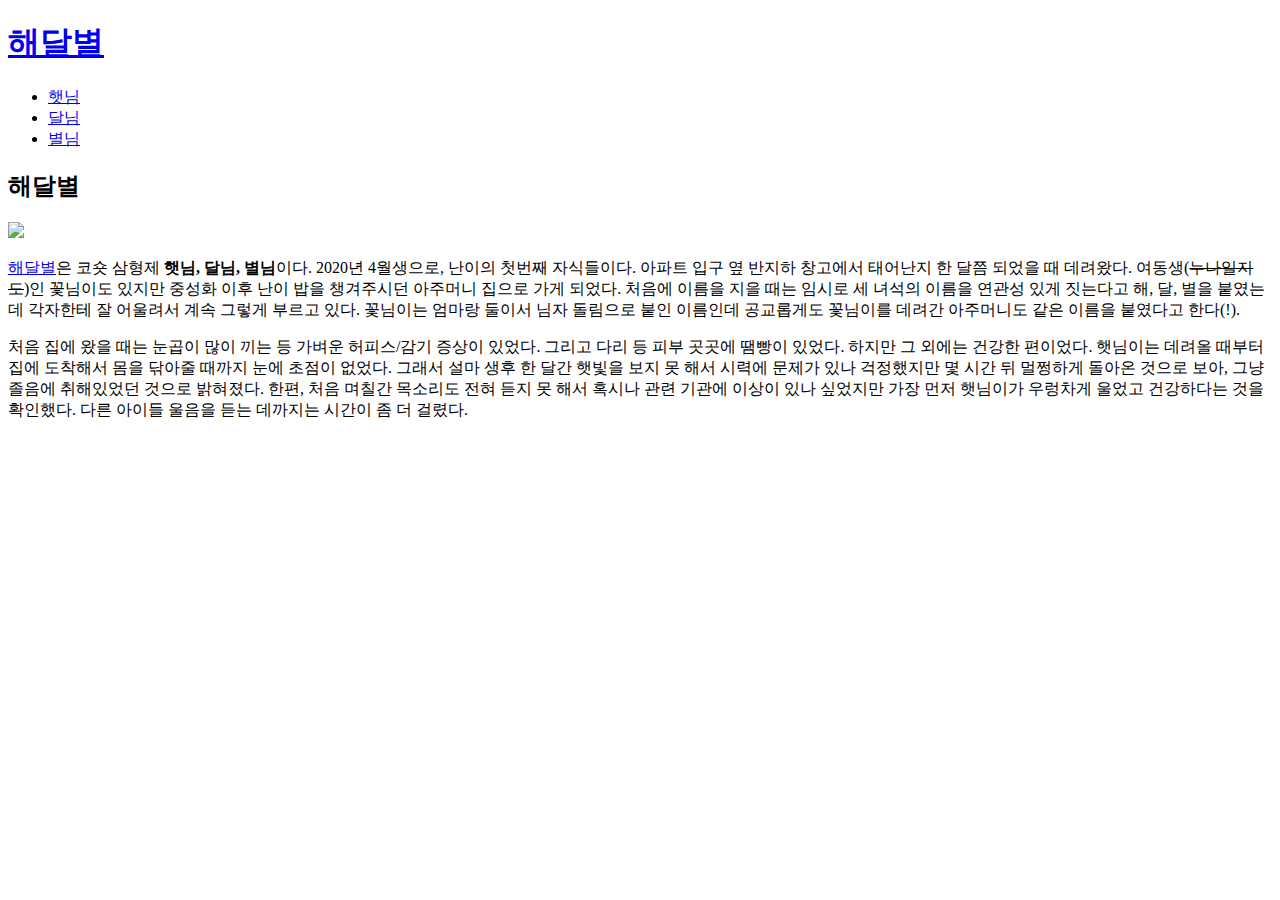
==== index.html @ cc3c6dcc "동영상, 댓글 추가" ====
<!doctype html>
<html>
<head>
  <title>WELCOME 해달별</title>
  <meta charset="utf-8">
</head>

<body>
  <h1><a href="index.html">해달별</a></h1>
  <ul>
    <li><a href="1.html">햇님</a></li>
    <li><a href="2.html">달님</a></li>
    <li><a href="3.html">별님</a></li>
  </ul>
  <h2>해달별</h2>
  <img src="해달별아기.jpg" width="100%">
  <p><a href="https://www.youtube.com/channel/UCDvuu7pzJAGqZAEfqUCYacg" target="_blank" title="해달별 유튜브 채널">해달별</a>은 코숏 삼형제 <strong>햇님, 달님, 별님</strong>이다. 2020년 4월생으로, 난이의 첫번째 자식들이다. 아파트 입구 옆 반지하 창고에서 태어난지 한 달쯤 되었을 때 데려왔다. 여동생(<del>누나일지도</del>)인 꽃님이도 있지만 중성화 이후 난이 밥을 챙겨주시던 아주머니 집으로 가게 되었다. 처음에 이름을 지을 때는 임시로 세 녀석의 이름을 연관성 있게 짓는다고 해, 달, 별을 붙였는데 각자한테 잘 어울려서 계속 그렇게 부르고 있다. 꽃님이는 엄마랑 둘이서 님자 돌림으로 붙인 이름인데 공교롭게도 꽃님이를 데려간 아주머니도 같은 이름을 붙였다고 한다(!).</p>
  <p>처음 집에 왔을 때는 눈곱이 많이 끼는 등 가벼운 허피스/감기 증상이 있었다. 그리고 다리 등 피부 곳곳에 땜빵이 있었다. 하지만 그 외에는 건강한 편이었다. 햇님이는 데려올 때부터 집에 도착해서 몸을 닦아줄 때까지 눈에 초점이 없었다. 그래서 설마 생후 한 달간 햇빛을 보지 못 해서 시력에 문제가 있나 걱정했지만 몇 시간 뒤 멀쩡하게 돌아온 것으로 보아, 그냥 졸음에 취해있었던 것으로 밝혀졌다. 한편, 처음 며칠간 목소리도 전혀 듣지 못 해서 혹시나 관련 기관에 이상이 있나 싶었지만 가장 먼저 햇님이가 우렁차게 울었고 건강하다는 것을 확인했다. 다른 아이들 울음을 듣는 데까지는 시간이 좀 더 걸렸다.</p>

  <div id="disqus_thread"></div>
<script>
    /**
    *  RECOMMENDED CONFIGURATION VARIABLES: EDIT AND UNCOMMENT THE SECTION BELOW TO INSERT DYNAMIC VALUES FROM YOUR PLATFORM OR CMS.
    *  LEARN WHY DEFINING THESE VARIABLES IS IMPORTANT: https://disqus.com/admin/universalcode/#configuration-variables    */
    /*
    var disqus_config = function () {
    this.page.url = PAGE_URL;  // Replace PAGE_URL with your page's canonical URL variable
    this.page.identifier = PAGE_IDENTIFIER; // Replace PAGE_IDENTIFIER with your page's unique identifier variable
    };
    */
    (function() { // DON'T EDIT BELOW THIS LINE
    var d = document, s = d.createElement('script');
    s.src = 'https://haedalbyeol.disqus.com/embed.js';
    s.setAttribute('data-timestamp', +new Date());
    (d.head || d.body).appendChild(s);
    })();
</script>
<noscript>Please enable JavaScript to view the <a href="https://disqus.com/?ref_noscript">comments powered by Disqus.</a></noscript>

</body>
</html>
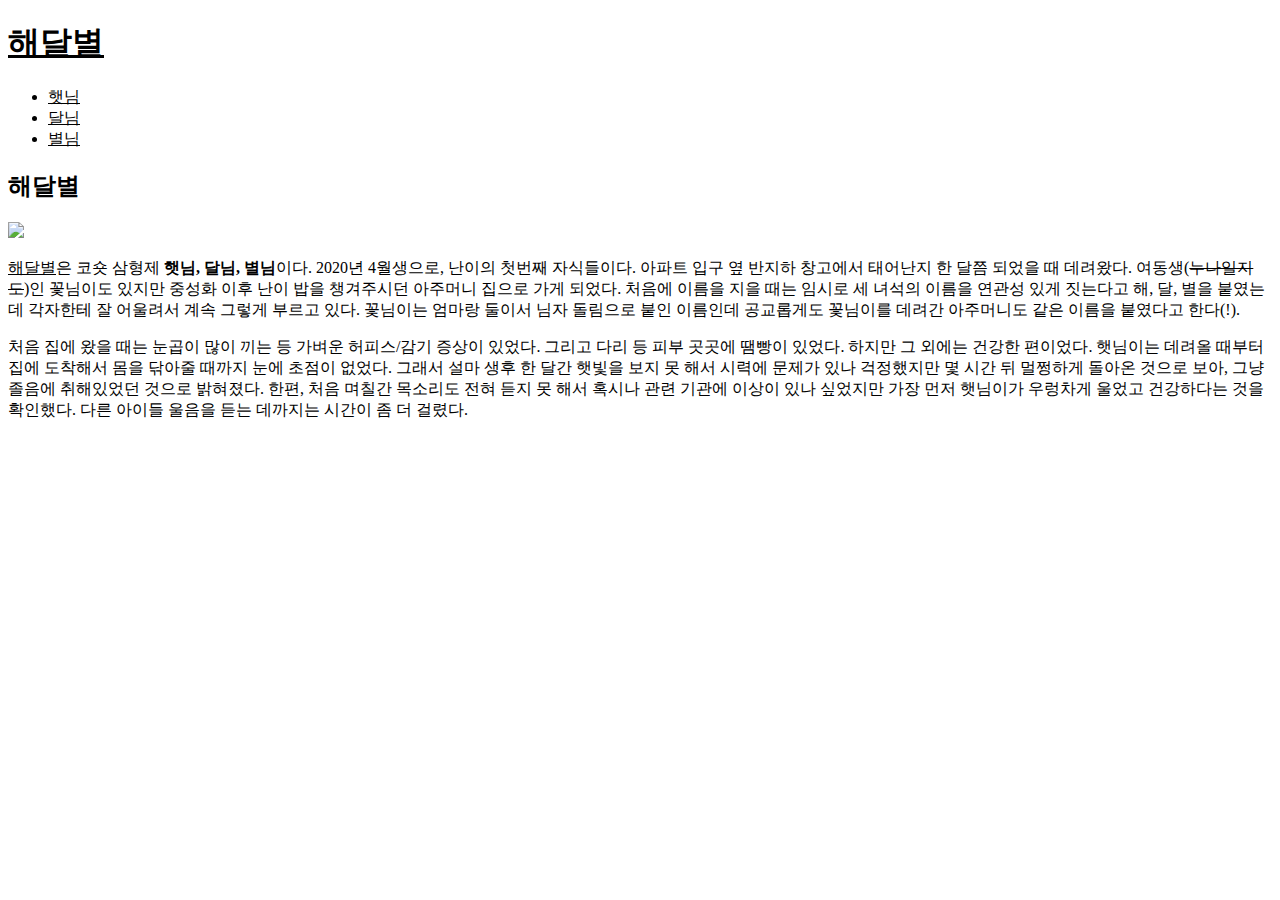
==== commit ebcbf2cd: "CSS 글자 블랙" ====
--- a/index.html
+++ b/index.html
@@ -3,6 +3,21 @@
 <head>
   <title>WELCOME 해달별</title>
   <meta charset="utf-8">
+  <!-- Global site tag (gtag.js) - Google Analytics -->
+<script async src="https://www.googletagmanager.com/gtag/js?id=G-NVCCP9HPCF"></script>
+<script>
+  window.dataLayer = window.dataLayer || [];
+  function gtag(){dataLayer.push(arguments);}
+  gtag('js', new Date());
+
+  gtag('config', 'G-NVCCP9HPCF');
+</script>
+
+  <style>
+  a {
+    color: black;
+  }
+  </style>
 </head>
 
 <body>
@@ -37,5 +52,19 @@
 </script>
 <noscript>Please enable JavaScript to view the <a href="https://disqus.com/?ref_noscript">comments powered by Disqus.</a></noscript>
 
+<!--Start of Tawk.to Script-->
+<script type="text/javascript">
+var Tawk_API=Tawk_API||{}, Tawk_LoadStart=new Date();
+(function(){
+var s1=document.createElement("script"),s0=document.getElementsByTagName("script")[0];
+s1.async=true;
+s1.src='https://embed.tawk.to/6140aa6225797d7a89feec3b/1ffi9j50o';
+s1.charset='UTF-8';
+s1.setAttribute('crossorigin','*');
+s0.parentNode.insertBefore(s1,s0);
+})();
+</script>
+<!--End of Tawk.to Script-->
+
 </body>
 </html>
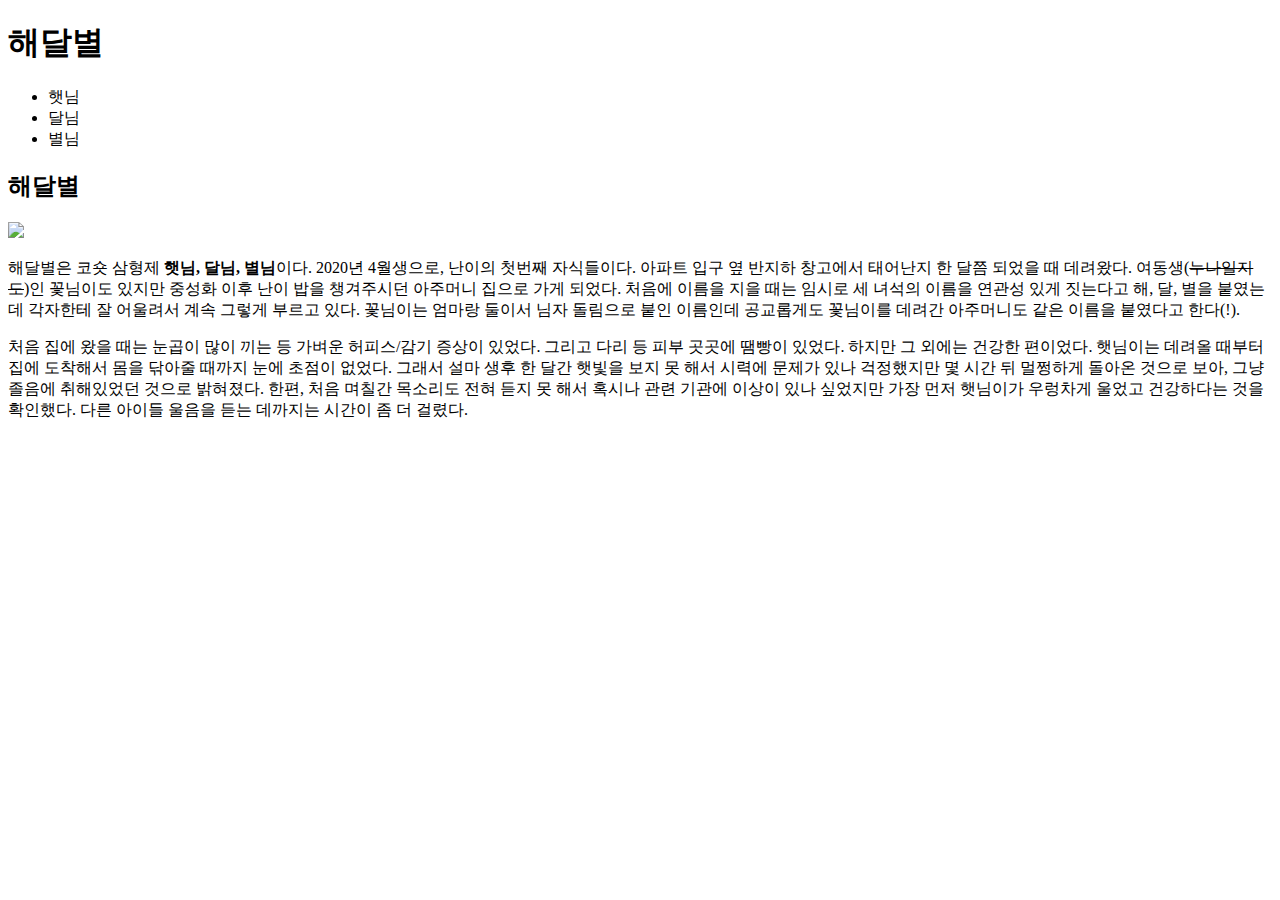
==== commit 82bca2ee: "링크 밑줄 삭제" ====
--- a/index.html
+++ b/index.html
@@ -16,6 +16,7 @@
   <style>
   a {
     color: black;
+    text-decoration: none;
   }
   </style>
 </head>
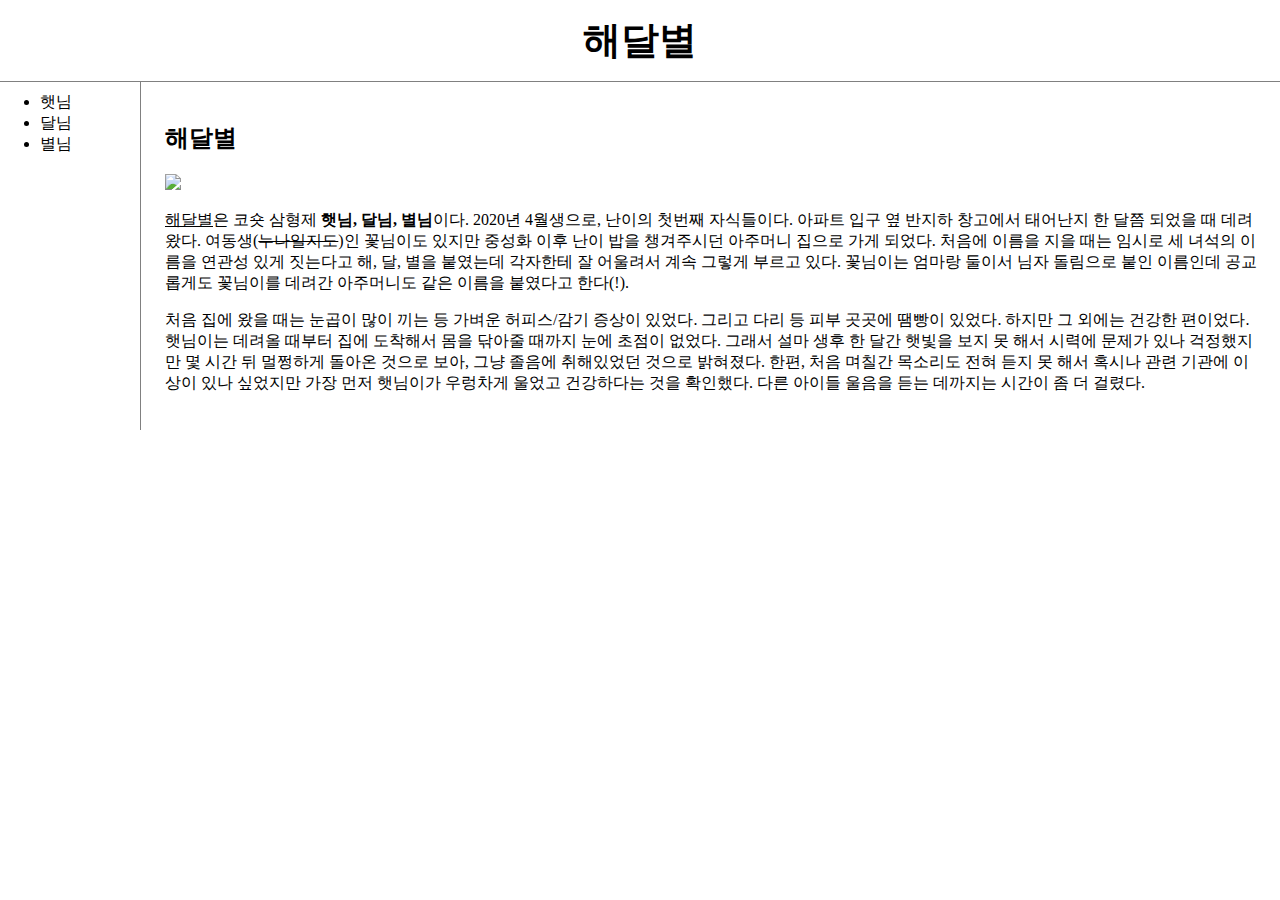
==== commit c8679704: "CSS 파일 추가" ====
--- a/index.html
+++ b/index.html
@@ -3,6 +3,7 @@
 <head>
   <title>WELCOME 해달별</title>
   <meta charset="utf-8">
+
   <!-- Global site tag (gtag.js) - Google Analytics -->
 <script async src="https://www.googletagmanager.com/gtag/js?id=G-NVCCP9HPCF"></script>
 <script>
@@ -13,25 +14,29 @@
   gtag('config', 'G-NVCCP9HPCF');
 </script>
 
-  <style>
-  a {
-    color: black;
-    text-decoration: none;
-  }
-  </style>
+  <link rel="stylesheet" href="style.css">
+
 </head>
 
 <body>
   <h1><a href="index.html">해달별</a></h1>
-  <ul>
-    <li><a href="1.html">햇님</a></li>
-    <li><a href="2.html">달님</a></li>
-    <li><a href="3.html">별님</a></li>
-  </ul>
-  <h2>해달별</h2>
-  <img src="해달별아기.jpg" width="100%">
-  <p><a href="https://www.youtube.com/channel/UCDvuu7pzJAGqZAEfqUCYacg" target="_blank" title="해달별 유튜브 채널">해달별</a>은 코숏 삼형제 <strong>햇님, 달님, 별님</strong>이다. 2020년 4월생으로, 난이의 첫번째 자식들이다. 아파트 입구 옆 반지하 창고에서 태어난지 한 달쯤 되었을 때 데려왔다. 여동생(<del>누나일지도</del>)인 꽃님이도 있지만 중성화 이후 난이 밥을 챙겨주시던 아주머니 집으로 가게 되었다. 처음에 이름을 지을 때는 임시로 세 녀석의 이름을 연관성 있게 짓는다고 해, 달, 별을 붙였는데 각자한테 잘 어울려서 계속 그렇게 부르고 있다. 꽃님이는 엄마랑 둘이서 님자 돌림으로 붙인 이름인데 공교롭게도 꽃님이를 데려간 아주머니도 같은 이름을 붙였다고 한다(!).</p>
-  <p>처음 집에 왔을 때는 눈곱이 많이 끼는 등 가벼운 허피스/감기 증상이 있었다. 그리고 다리 등 피부 곳곳에 땜빵이 있었다. 하지만 그 외에는 건강한 편이었다. 햇님이는 데려올 때부터 집에 도착해서 몸을 닦아줄 때까지 눈에 초점이 없었다. 그래서 설마 생후 한 달간 햇빛을 보지 못 해서 시력에 문제가 있나 걱정했지만 몇 시간 뒤 멀쩡하게 돌아온 것으로 보아, 그냥 졸음에 취해있었던 것으로 밝혀졌다. 한편, 처음 며칠간 목소리도 전혀 듣지 못 해서 혹시나 관련 기관에 이상이 있나 싶었지만 가장 먼저 햇님이가 우렁차게 울었고 건강하다는 것을 확인했다. 다른 아이들 울음을 듣는 데까지는 시간이 좀 더 걸렸다.</p>
+
+  <div id="grid">
+    <ul>
+      <li><a href="1.html">햇님</a></li>
+      <li><a href="2.html">달님</a></li>
+      <li><a href="3.html">별님</a></li>
+    </ul>
+
+    <div id="content">
+      <h2>해달별</h2>
+      <img src="해달별아기.jpg" width="100%">
+      <p>
+        <u><a href="https://www.youtube.com/channel/UCDvuu7pzJAGqZAEfqUCYacg" target="_blank" title="해달별 유튜브 채널">해달별</a></u>은 코숏 삼형제 <strong>햇님, 달님, 별님</strong>이다. 2020년 4월생으로, 난이의 첫번째 자식들이다. 아파트 입구 옆 반지하 창고에서 태어난지 한 달쯤 되었을 때 데려왔다. 여동생(<del>누나일지도</del>)인 꽃님이도 있지만 중성화 이후 난이 밥을 챙겨주시던 아주머니 집으로 가게 되었다. 처음에 이름을 지을 때는 임시로 세 녀석의 이름을 연관성 있게 짓는다고 해, 달, 별을 붙였는데 각자한테 잘 어울려서 계속 그렇게 부르고 있다. 꽃님이는 엄마랑 둘이서 님자 돌림으로 붙인 이름인데 공교롭게도 꽃님이를 데려간 아주머니도 같은 이름을 붙였다고 한다(!).</p>
+      <p>
+        처음 집에 왔을 때는 눈곱이 많이 끼는 등 가벼운 허피스/감기 증상이 있었다. 그리고 다리 등 피부 곳곳에 땜빵이 있었다. 하지만 그 외에는 건강한 편이었다. 햇님이는 데려올 때부터 집에 도착해서 몸을 닦아줄 때까지 눈에 초점이 없었다. 그래서 설마 생후 한 달간 햇빛을 보지 못 해서 시력에 문제가 있나 걱정했지만 몇 시간 뒤 멀쩡하게 돌아온 것으로 보아, 그냥 졸음에 취해있었던 것으로 밝혀졌다. 한편, 처음 며칠간 목소리도 전혀 듣지 못 해서 혹시나 관련 기관에 이상이 있나 싶었지만 가장 먼저 햇님이가 우렁차게 울었고 건강하다는 것을 확인했다. 다른 아이들 울음을 듣는 데까지는 시간이 좀 더 걸렸다.</p>
+    </div>
+  </div>
 
   <div id="disqus_thread"></div>
 <script>
--- a/style.css
+++ b/style.css
@@ -0,0 +1,39 @@
+body {
+  margin:0;
+}
+#active {
+  font-weight: bold; text-decoration: underline;
+}
+a {
+  color: black;
+  text-decoration: none;
+}
+h1 {
+  font-size: 38px;
+  text-align: center;
+  border-bottom:1px solid gray;
+  padding: 15px;
+  margin: 0;
+}
+#grid ul{
+  border-right: 1px solid gray;
+  width: 100px;
+  margin: 0;
+  padding-top: 10px;
+  padding-bottom: 10px;
+}
+#grid{
+  display: grid;
+  grid-template-columns: 145px 1fr;
+}
+#content{
+  padding: 20px;
+}
+@media(max-width: 500px){
+  #grid{
+    display:block;
+  }
+  #grid ul{
+    border-right:none;
+  }
+}
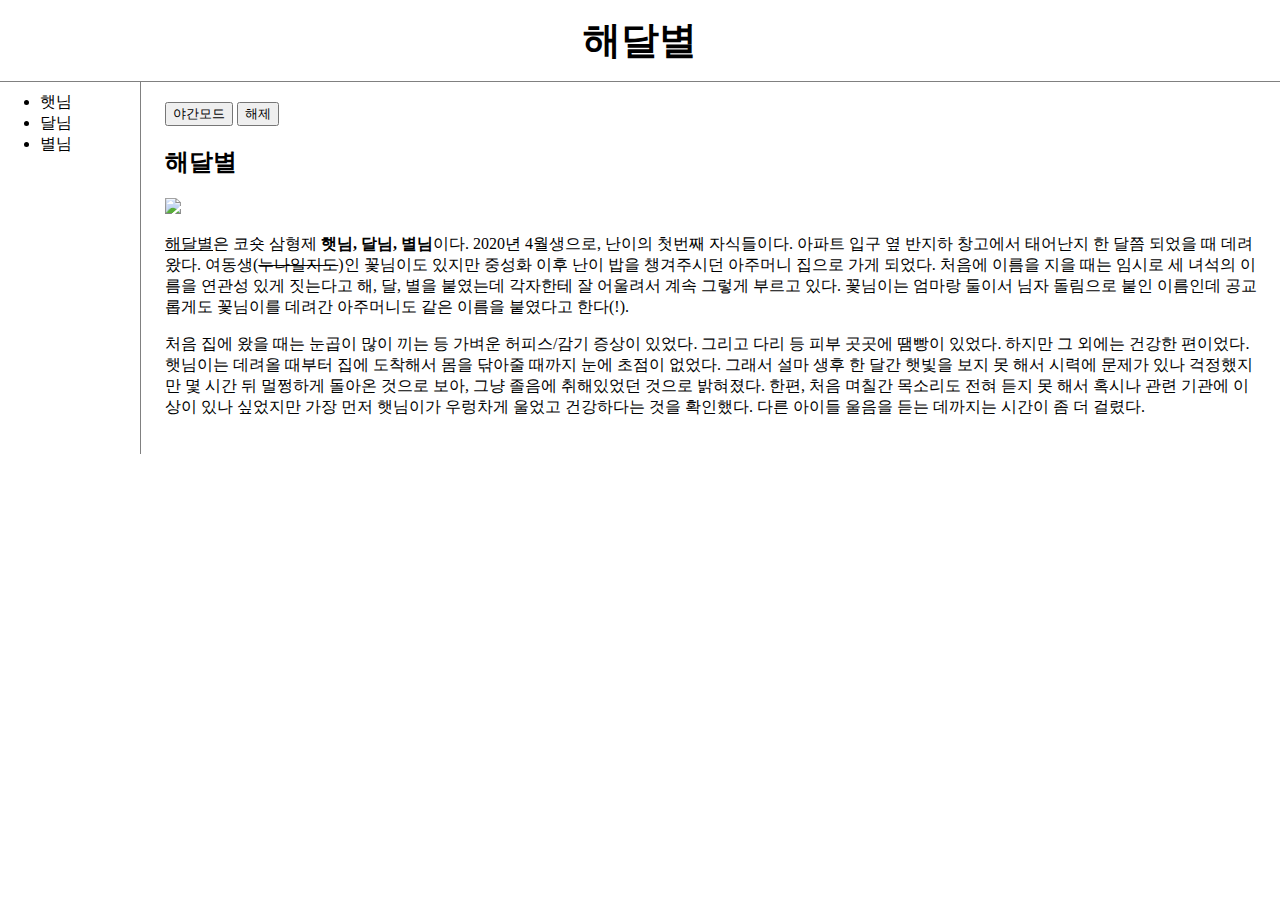
==== commit 01a09b6e: "야간모드" ====
--- a/index.html
+++ b/index.html
@@ -10,7 +10,6 @@
   window.dataLayer = window.dataLayer || [];
   function gtag(){dataLayer.push(arguments);}
   gtag('js', new Date());
-
   gtag('config', 'G-NVCCP9HPCF');
 </script>
 
@@ -29,6 +28,14 @@
     </ul>
 
     <div id="content">
+      <input type="button" value="야간모드" onclick="
+        document.querySelector('body').style.backgroundColor='black';
+        document.querySelector('body').style.color='white';
+        ">
+      <input type="button" value="해제" onclick="
+        document.querySelector('body').style.backgroundColor='white';
+        document.querySelector('body').style.color='black';
+        ">
       <h2>해달별</h2>
       <img src="해달별아기.jpg" width="100%">
       <p>
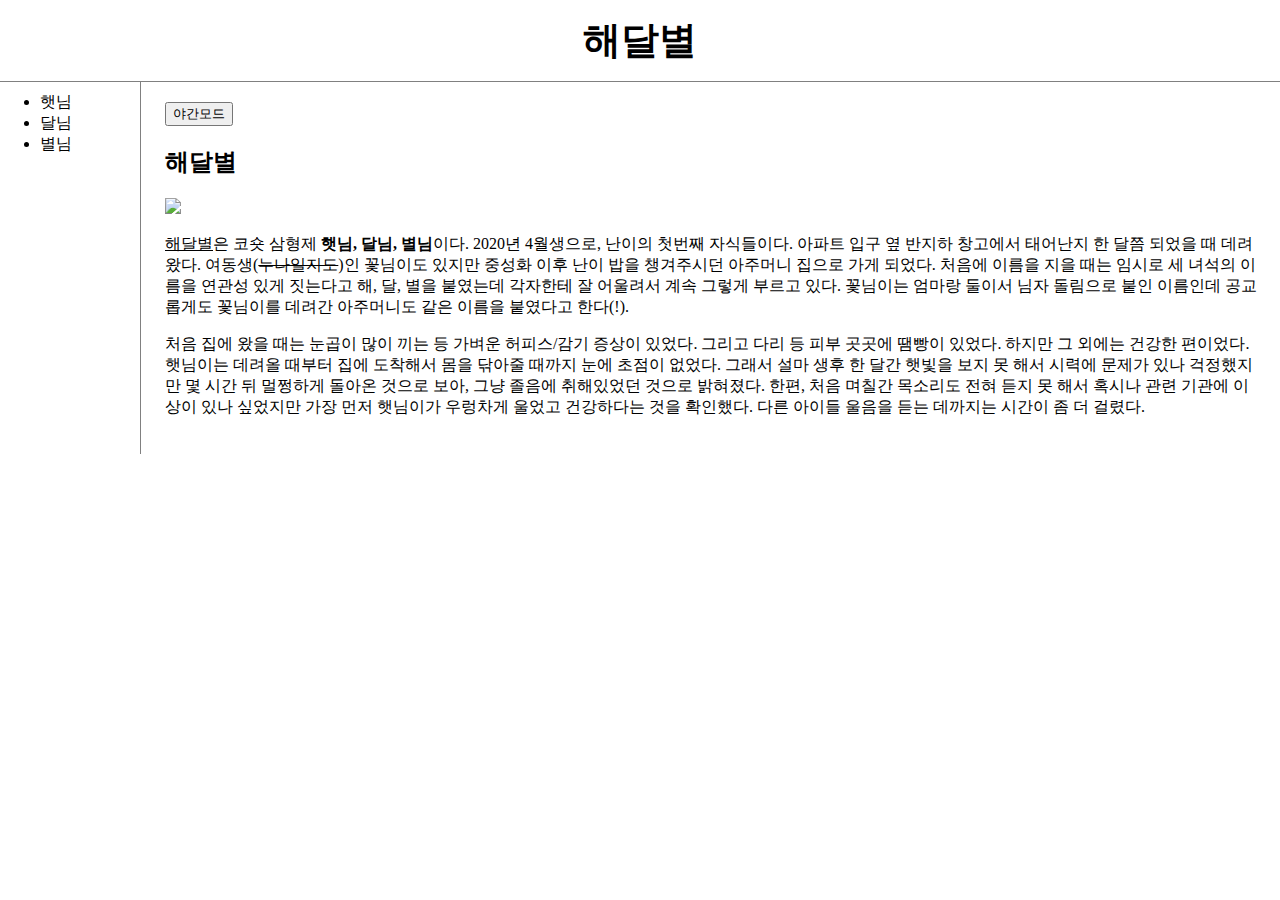
==== commit 64d7e643: "함수 리팩토링" ====
--- a/index.html
+++ b/index.html
@@ -15,6 +15,33 @@
 
   <link rel="stylesheet" href="style.css">
 
+  <script>
+    function nightdayhandler(self){
+      var target = document.querySelector('body');
+      if(self.value === '야간모드') {
+        target.style.backgroundColor='black';
+        target.style.color='white';
+        self.value=' 해제 ';
+
+        var alist = document.querySelectorAll('a');
+        var i = 0;
+        while(i < alist.length){
+            alist[i].style.color = 'powderblue';
+            i = i + 1;
+        }
+      } else {
+        target.style.backgroundColor='white';
+        target.style.color='black';
+        self.value='야간모드';
+        var alist = document.querySelectorAll('a');
+        var i = 0;
+        while(i < alist.length){
+            alist[i].style.color = 'lightpink';
+            i = i + 1;
+        }
+      }
+    }
+  </script>
 </head>
 
 <body>
@@ -29,12 +56,7 @@
 
     <div id="content">
       <input type="button" value="야간모드" onclick="
-        document.querySelector('body').style.backgroundColor='black';
-        document.querySelector('body').style.color='white';
-        ">
-      <input type="button" value="해제" onclick="
-        document.querySelector('body').style.backgroundColor='white';
-        document.querySelector('body').style.color='black';
+        nightdayhandler(this)
         ">
       <h2>해달별</h2>
       <img src="해달별아기.jpg" width="100%">
